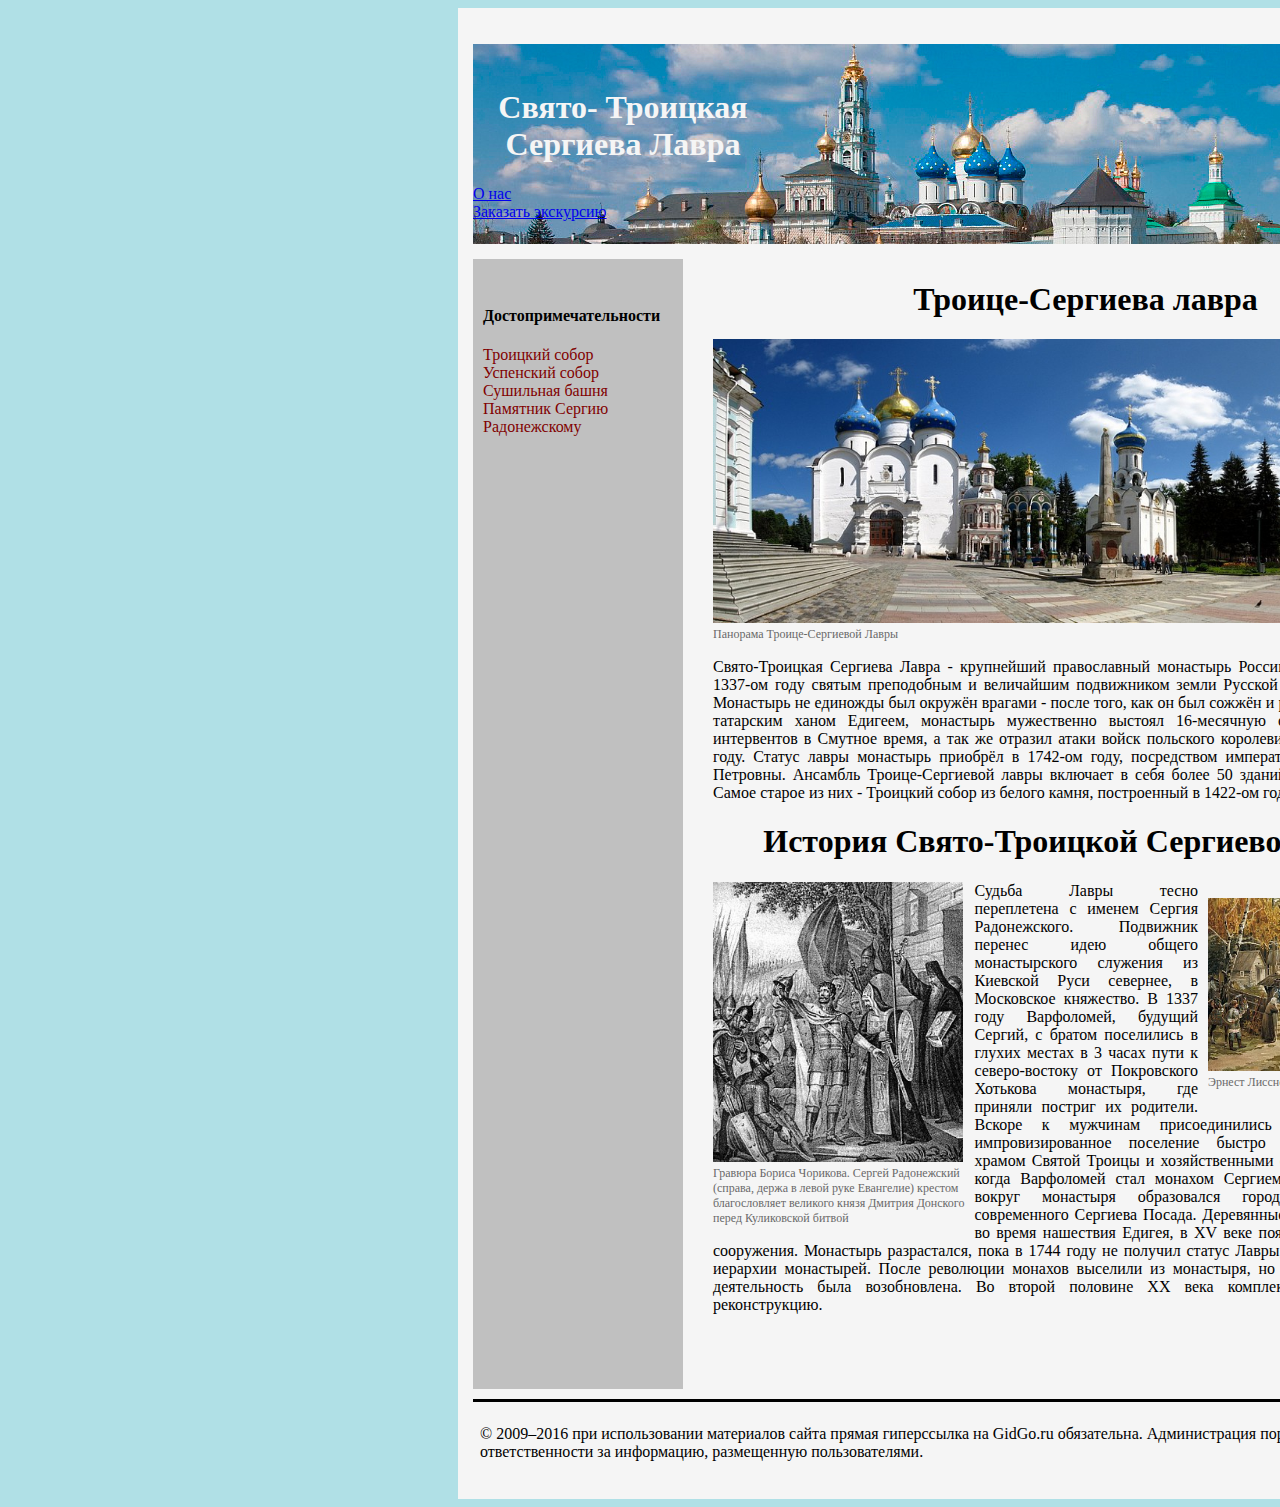
==== index.html @ 2fde6490 "commit" ====
<!DOCTYPE html>
<html lang="en">
<head>
    <meta charset="UTF-8">
    <title>Lavra</title>
    <link rel="stylesheet" href="main.css">
</head>
<body>
<div class="conteiner">
    <div class="header">
        <h1>Свято- Троицкая<br>Сергиева Лавра</h1>
        <div class="about_us">
            <p><a href="about_us.html">О нас</a><br>
            <a href="reserve.html">Заказать экскурсию</a></p>
        </div>
    </div>
    <div class="sidebar">
        <ul><h4>Достопримечательности</h4>
            <li><a href="troickii.html">Троицкий собор</a></li>
            <li><a href="uspenskii.html">Успенский собор</a></li>
            <li><a href="sushilnaya.html">Сушильная башня</a></li>
            <li><a href="pamyatnik.html">Памятник Сергию Радонежскому</a></li>
        </ul>
    </div>

    <div class="main">
        <h1>Троице-Сергиева лавра</h1>
        <dl>
            <img src="img/panorama-troitse_sergievoy-lavry.jpg" class="photo1">
            <dt class="comment">Панорама Троице-Сергиевой Лавры</dt>
        </dl>
        <p>Свято-Троицкая Сергиева Лавра - крупнейший православный монастырь России, основанный в далёком 1337-ом году святым преподобным и величайшим подвижником земли Русской - Сергием Радонежским.

            Монастырь не единожды был окружён врагами - после того, как он был сожжён и разграблен в 1408-ом году татарским ханом Едигеем, монастырь мужественно выстоял 16-месячную осаду польско-литовских интервентов в Смутное время, а так же отразил атаки войск польского королевича Владислава в 1618-ом году.

            Статус лавры монастырь приобрёл в 1742-ом году, посредством императорского указа Елизаветы Петровны.

            Ансамбль Троице-Сергиевой лавры включает в себя более 50 зданий различного назначения.
            Самое старое из них - Троицкий собор из белого камня, построенный в 1422-ом году.</p>
        <h1>История Свято-Троицкой Сергиевой Лавры</h1>
        <dl class="gravyura">
            <img src="img/gravyura-borisa-chorikova.jpeg"  class="gravyura_ph">
            <dt class="comment">Гравюра Бориса Чорикова. Сергей Радонежский <br>(справа, держа в левой руке Евангелие) крестом<br> благословляет великого князя Дмитрия Донского<br> перед Куликовской битвой</dt>
        </dl>
        <dl class="gravyura2">
            <img src="img/ernest-lissner.-troitse_sergieva-lavra.jpg" class="gravyura_ph2">
            <dt class="comment">Эрнест Лисснер. «Троице-Сергиева лавра»</dt>
        </dl>
        <p>
            Судьба Лавры тесно переплетена с именем Сергия Радонежского.
            Подвижник перенес идею общего монастырского служения из Киевской Руси севернее, в Московское княжество.
            В 1337 году Варфоломей, будущий Сергий, с братом поселились в глухих местах в 3 часах пути к северо-востоку от Покровского Хотькова монастыря, где приняли постриг их родители.
            Вскоре к мужчинам присоединились другие верующие, а импровизированное поселение быстро обзавелось деревянным храмом Святой Троицы и хозяйственными службами.
            Впоследствии, когда Варфоломей стал монахом Сергием и занял пост игумена, вокруг монастыря образовался городок, ставший основой современного Сергиева Посада. Деревянные храмы были разрушены во время нашествия Едигея, в XV веке появились первые каменные сооружения.
            Монастырь разрастался, пока в 1744 году не получил статус Лавры, высший в православной иерархии монастырей. После революции монахов выселили из монастыря, но с 1946 года религиозная деятельность была возобновлена.
            Во второй половине ХХ века комплекс пережил глобальную реконструкцию.</p>
    </div>
<div class="footer">
    <div id="mymap">
        <script type="text/javascript" charset="utf-8" async src="https://api-maps.yandex.ru/services/constructor/1.0/js/?um=constructor%3Ae60e38cf8efbdff1d798c997a634bc96b2bf7187d628ffe86ec0759007b32648&amp;width=1000&amp;height=300&amp;lang=ru_RU&amp;scroll=true"></script>
    </div>
    <p>© 2009–2016 при использовании материалов сайта прямая гиперссылка на GidGo.ru обязательна. Администрация портала не несет ответственности за информацию, размещенную пользователями.</p>
</div>
</div>
</body>
</html>
---- main.css ----
body{
    background-color: #B0E0E6;
}
.comment{
    font-size: 12px;
    color: dimgray;
}
.conteiner{
    width: 1000px;
    height: auto;
    margin-left: 450px;
    background-color: whitesmoke;
    padding: 15px;
}
.header{
    background-image: url("img/PANORAMA.jpg");
    background-position-y: -25px;
    height: 200px;
}
.header h1{
    text-align: center;
    color: whitesmoke;
    margin-right: 700px;
    padding-top: 45px;
}

.home a{
    text-decoration: none;
    float: right;
}
.pamyatnik{
    width: 440px;
}
.photo1{
    width: 745px;
}
.gravyura{
    float: left;
    padding-right: 10px;
    margin: 0px;
}
.gravyura_ph{
    width: 250px;
}
.gravyura2{
    float: right;
    padding-left: 10px;
}
.gravyura_ph2{
    width: 250px;
}
.photos img{
    width: 370px;
    height: 300px;
}
.sidebar{
    padding: 5px;
    margin-top: 15px;
    margin-bottom: 10px;
    background-color: #C0C0C0;
    width: 200px;
    height: 1120px;
    float: left;
    margin-right: 15px;
}
.sidebar ul{
    text-decoration: none;
    list-style: none;
    padding: 5px;
}
.sidebar li a{
    text-decoration: none;
    color: maroon;
}
.sidebar li a:hover {
    color: indigo;
}

.main{
    padding: 15px;
    text-align: justify;
    width: 745px;
    float: left;
    background-color: whitesmoke;

}
.main h1{
    text-align: center;
}

#mymap{
    width: auto;
    margin: 7px;
}
.footer{
    border-top: solid;
    border-color: black;
    padding: 7px;
    clear: both;
    width: 1000px;
}



.contact_form {
    width:700px;
}


.contact_form p {
    width:650px;
    margin:7px 10px 7px 10px;
    padding:0px;
}


.contact_form label {
    width:150px;
    margin-top: 3px;
    display:inline-block;
    float:left;
    padding:3px;
}
.contact_form input {
    height:20px;
    width:220px;
    padding:5px 8px;
}
.contact_form textarea {padding:8px; width:300px;}
.contact_form button {margin-left:156px;}


.contact_form input, .contact_form textarea {
    border:1px solid #aaa;
    box-shadow: 0px 0px 3px #ccc, 0 10px 15px #eee inset;
    border-radius:2px;
    padding-right:30px;
    -moz-transition: padding .25s;
    -webkit-transition: padding .25s;
    -o-transition: padding .25s;
    transition: padding .25s;
}
.contact_form input:focus, .contact_form textarea:focus {
    background: #fff;
    border:1px solid #555;
    box-shadow: 0 0 3px #aaa;
    padding-right:70px;
}


.contact_form input:required, .contact_form textarea:required {
    background: #fff no-repeat 98% center;
}
.contact_form input:required:valid, .contact_form textarea:required:valid {
    background: #fff no-repeat 98% center;
    box-shadow: 0 0 5px #5cd053;
    border-color: #28921f;
}
.contact_form input:focus:invalid, .contact_form textarea:focus:invalid {
    background: #fff no-repeat 98% center;
    box-shadow: 0 0 5px #d45252;
    border-color: #b03535
}


.form_hint {
    background: #d45252;
    border-radius: 3px 3px 3px 3px;
    color: white;
    margin-left:8px;
    padding: 1px 6px;
    z-index: 999;
    position: absolute;
    display: none;
}
.form_hint::before {
    content: "\25C0";
    color:#d45252;
    position: absolute;
    top:1px;
    left:-6px;
}
.contact_form input:focus + .form_hint {display: inline;}
.contact_form input:required:valid + .form_hint {background: #28921f;}
.contact_form input:required:valid + .form_hint::before {color:#28921f;}


button.submit {
    background-color: #68b12f;
    background: -webkit-gradient(linear, left top, left bottom, from(#68b12f), to(#50911e));
    background: -webkit-linear-gradient(top, #68b12f, #50911e);
    background: -moz-linear-gradient(top, #68b12f, #50911e);
    background: -ms-linear-gradient(top, #68b12f, #50911e);
    background: -o-linear-gradient(top, #68b12f, #50911e);
    background: linear-gradient(top, #68b12f, #50911e);
    border: 1px solid #509111;
    border-bottom: 1px solid #5b992b;
    border-radius: 3px;
    -webkit-border-radius: 3px;
    -moz-border-radius: 3px;
    -ms-border-radius: 3px;
    -o-border-radius: 3px;
    box-shadow: inset 0 1px 0 0 #9fd574;
    -webkit-box-shadow: 0 1px 0 0 #9fd574 inset ;
    -moz-box-shadow: 0 1px 0 0 #9fd574 inset;
    -ms-box-shadow: 0 1px 0 0 #9fd574 inset;
    -o-box-shadow: 0 1px 0 0 #9fd574 inset;
    color: white;
    font-weight: bold;
    padding: 6px 20px;
    text-align: center;
    text-shadow: 0 -1px 0 #396715;
}
button.submit:hover {
    opacity:.85;
    cursor: pointer;
}
button.submit:active {
    border: 1px solid #20911e;
    box-shadow: 0 0 10px 5px #356b0b inset;
    -webkit-box-shadow:0 0 10px 5px #356b0b inset ;
    -moz-box-shadow: 0 0 10px 5px #356b0b inset;
    -ms-box-shadow: 0 0 10px 5px #356b0b inset;
    -o-box-shadow: 0 0 10px 5px #356b0b inset;

}
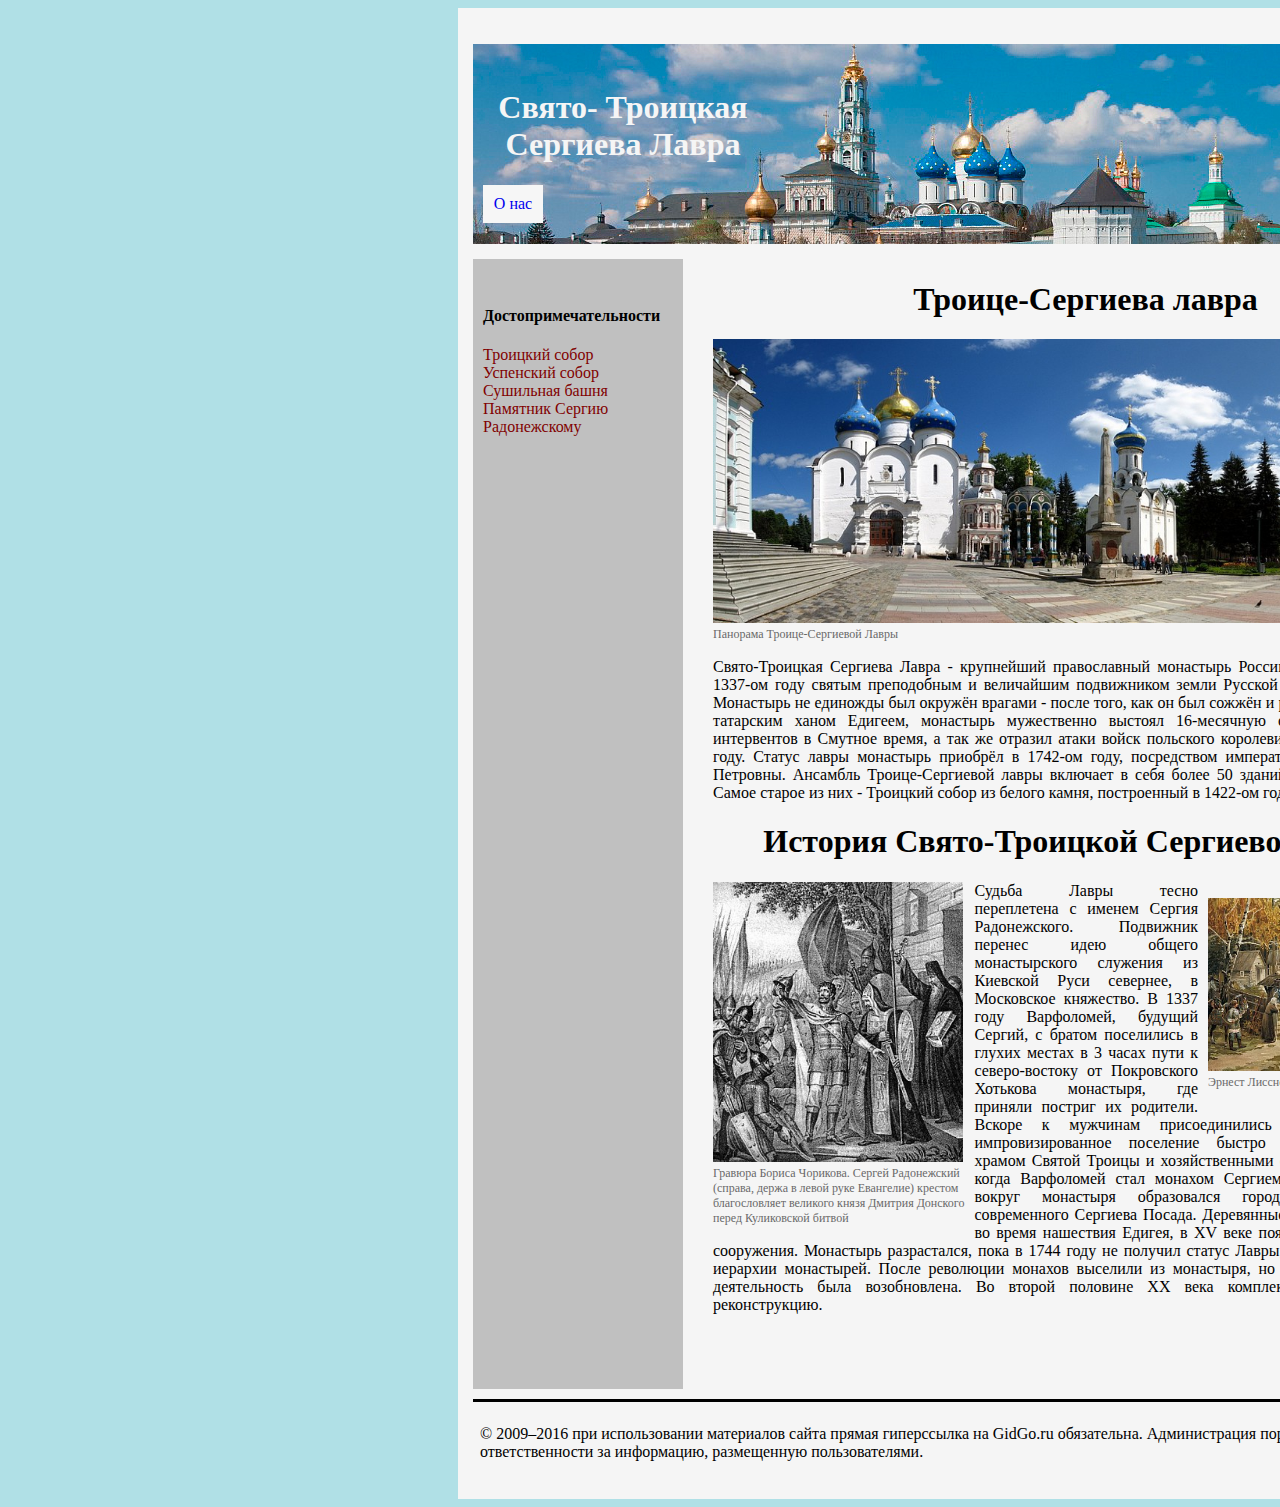
==== commit 7f18f407: "commit" ====
--- a/index.html
+++ b/index.html
@@ -10,8 +10,8 @@
     <div class="header">
         <h1>Свято- Троицкая<br>Сергиева Лавра</h1>
         <div class="about_us">
-            <p><a href="about_us.html">О нас</a><br>
-            <a href="reserve.html">Заказать экскурсию</a></p>
+            <div class="about"><a href="about_us.html">О нас</a></div>
+            <div class="reserve"><a href="reserve.html">Заказать экскурсию</a></div>
         </div>
     </div>
     <div class="sidebar">
--- a/main.css
+++ b/main.css
@@ -87,7 +87,35 @@
 .main h1{
     text-align: center;
 }
-
+.user{
+    float: left;
+}
+
+.about{
+    margin-left: 10px;
+    text-align: center;
+    width: 40px;
+    padding: 10px;
+    border-color: #333333;
+    border: 2px;
+    background-color: #f6f6f6;
+
+}
+.reserve{
+    margin-right: 13px;
+    margin-top: -52px;
+    float: right;
+    text-align: center;
+    width: 85px;
+    padding: 7px;
+    border-color: #333333;
+    border: 2px;
+    background-color: #f6f6f6;
+
+}
+.header a{
+    text-decoration: none;
+}
 #mymap{
     width: auto;
     margin: 7px;
@@ -102,125 +130,83 @@
 
 
 
-.contact_form {
-    width:700px;
-}
-
-
-.contact_form p {
-    width:650px;
-    margin:7px 10px 7px 10px;
-    padding:0px;
-}
-
-
-.contact_form label {
-    width:150px;
-    margin-top: 3px;
-    display:inline-block;
-    float:left;
-    padding:3px;
-}
-.contact_form input {
-    height:20px;
-    width:220px;
-    padding:5px 8px;
-}
-.contact_form textarea {padding:8px; width:300px;}
-.contact_form button {margin-left:156px;}
-
-
-.contact_form input, .contact_form textarea {
-    border:1px solid #aaa;
-    box-shadow: 0px 0px 3px #ccc, 0 10px 15px #eee inset;
-    border-radius:2px;
-    padding-right:30px;
-    -moz-transition: padding .25s;
-    -webkit-transition: padding .25s;
-    -o-transition: padding .25s;
-    transition: padding .25s;
-}
-.contact_form input:focus, .contact_form textarea:focus {
-    background: #fff;
-    border:1px solid #555;
-    box-shadow: 0 0 3px #aaa;
-    padding-right:70px;
-}
-
-
-.contact_form input:required, .contact_form textarea:required {
-    background: #fff no-repeat 98% center;
-}
-.contact_form input:required:valid, .contact_form textarea:required:valid {
-    background: #fff no-repeat 98% center;
-    box-shadow: 0 0 5px #5cd053;
-    border-color: #28921f;
-}
-.contact_form input:focus:invalid, .contact_form textarea:focus:invalid {
-    background: #fff no-repeat 98% center;
-    box-shadow: 0 0 5px #d45252;
-    border-color: #b03535
-}
-
-
-.form_hint {
-    background: #d45252;
-    border-radius: 3px 3px 3px 3px;
-    color: white;
-    margin-left:8px;
-    padding: 1px 6px;
-    z-index: 999;
-    position: absolute;
-    display: none;
-}
-.form_hint::before {
-    content: "\25C0";
-    color:#d45252;
-    position: absolute;
-    top:1px;
-    left:-6px;
-}
-.contact_form input:focus + .form_hint {display: inline;}
-.contact_form input:required:valid + .form_hint {background: #28921f;}
-.contact_form input:required:valid + .form_hint::before {color:#28921f;}
-
-
-button.submit {
-    background-color: #68b12f;
-    background: -webkit-gradient(linear, left top, left bottom, from(#68b12f), to(#50911e));
-    background: -webkit-linear-gradient(top, #68b12f, #50911e);
-    background: -moz-linear-gradient(top, #68b12f, #50911e);
-    background: -ms-linear-gradient(top, #68b12f, #50911e);
-    background: -o-linear-gradient(top, #68b12f, #50911e);
-    background: linear-gradient(top, #68b12f, #50911e);
-    border: 1px solid #509111;
-    border-bottom: 1px solid #5b992b;
-    border-radius: 3px;
-    -webkit-border-radius: 3px;
-    -moz-border-radius: 3px;
-    -ms-border-radius: 3px;
-    -o-border-radius: 3px;
-    box-shadow: inset 0 1px 0 0 #9fd574;
-    -webkit-box-shadow: 0 1px 0 0 #9fd574 inset ;
-    -moz-box-shadow: 0 1px 0 0 #9fd574 inset;
-    -ms-box-shadow: 0 1px 0 0 #9fd574 inset;
-    -o-box-shadow: 0 1px 0 0 #9fd574 inset;
-    color: white;
-    font-weight: bold;
-    padding: 6px 20px;
-    text-align: center;
-    text-shadow: 0 -1px 0 #396715;
-}
-button.submit:hover {
-    opacity:.85;
-    cursor: pointer;
-}
-button.submit:active {
-    border: 1px solid #20911e;
-    box-shadow: 0 0 10px 5px #356b0b inset;
-    -webkit-box-shadow:0 0 10px 5px #356b0b inset ;
-    -moz-box-shadow: 0 0 10px 5px #356b0b inset;
-    -ms-box-shadow: 0 0 10px 5px #356b0b inset;
-    -o-box-shadow: 0 0 10px 5px #356b0b inset;
-
-}
+.sidebarForm {
+    background: #f6f6f6;
+    box-shadow: 0 0 5px #ccc;
+    -webkit-box-shadow: 0 0 5px #ccc;
+    -moz-box-shadow: 0 0 5px #ccc;
+    width: 420px;
+}
+
+#cor5 {
+    border-radius: 5px;
+    -moz-border-radius: 5px;
+    -webkit-border-radius: 5px;
+}
+
+.sidebarForm h4 {
+    font: 14px Verdana;
+    color: #333333;
+    text-align: left;
+    padding: 10px 10px 0 10px;
+}
+
+.sidebarForm label {
+    font: 12px Verdana;
+    color: #333;
+    padding: 10px;
+}
+
+.sidebarForm .input {
+    width: 170px;
+    height: 20px;
+    overflow: hidden;
+    background: white;
+    border: solid 1px #DFE2E5;
+    margin: 5px 0 10px 10px;
+    box-shadow: 0 0 5px #ccc;
+    -webkit-box-shadow: 0 0 5px #ccc;
+    -moz-box-shadow: 0 0 5px #ccc;
+}
+
+.sidebarForm .input input {
+    width: 165px;
+    height: 26px;
+    background: white;
+    margin: -3px 0 0 -5px;
+    padding: 0px 8px;
+    border: none;
+    background: transparent;
+}
+
+.sidebarForm .textarea {
+    height: 70px;
+    width: 320px;
+    overflow: hidden;
+    background: white;
+    border: solid 1px #DFE2E5;
+    margin: 5px 0 10px 10px;
+    box-shadow: 0 0 5px #ccc;
+    -webkit-box-shadow: 0 0 5px #ccc;
+    -moz-box-shadow: 0 0 5px #ccc;
+}
+
+.sidebarForm .textarea textarea {
+    width: 316px;
+    height: 66px;
+    background: white;
+    border: none;
+    resize:none;
+}
+
+.sidebarForm button {
+    border: 2px #ccc solid;
+    width: 150px;
+    height: 25px;
+    font: 12px Verdana;
+    font-weight: 700;
+    color: #FFFFFF;
+    background-color: #cc0000;
+    padding-bottom: 2px;
+    margin: 5px 0 15px 135px;
+}